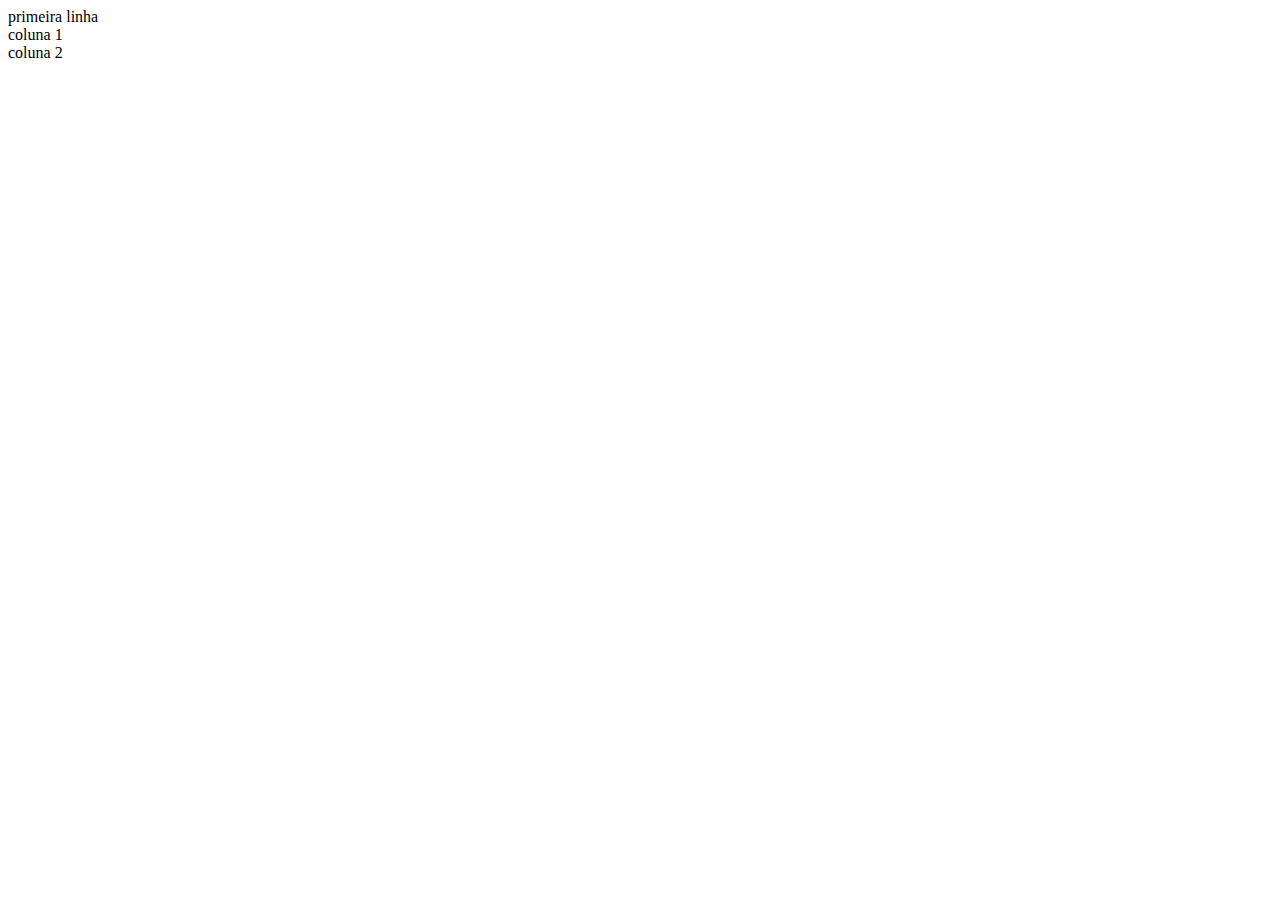
==== index.html @ 5e923a08 "closes #1" ====
<!DOCTYPE html>
<html lang="pt-br">
<head>
    <meta charset="UTF-8">
    <meta name="viewport" content="width=device-width, initial-scale=1.0">
    <title>BootCamp-dv junior.</title>
</head>
<body>
    <div>
        <div>
            primeira linha
        </div>
           <div>
             <div>
                coluna 1
             </div>
              <div>
                coluna 2
             </div>
           </div>
    </div>
</body>
</html>
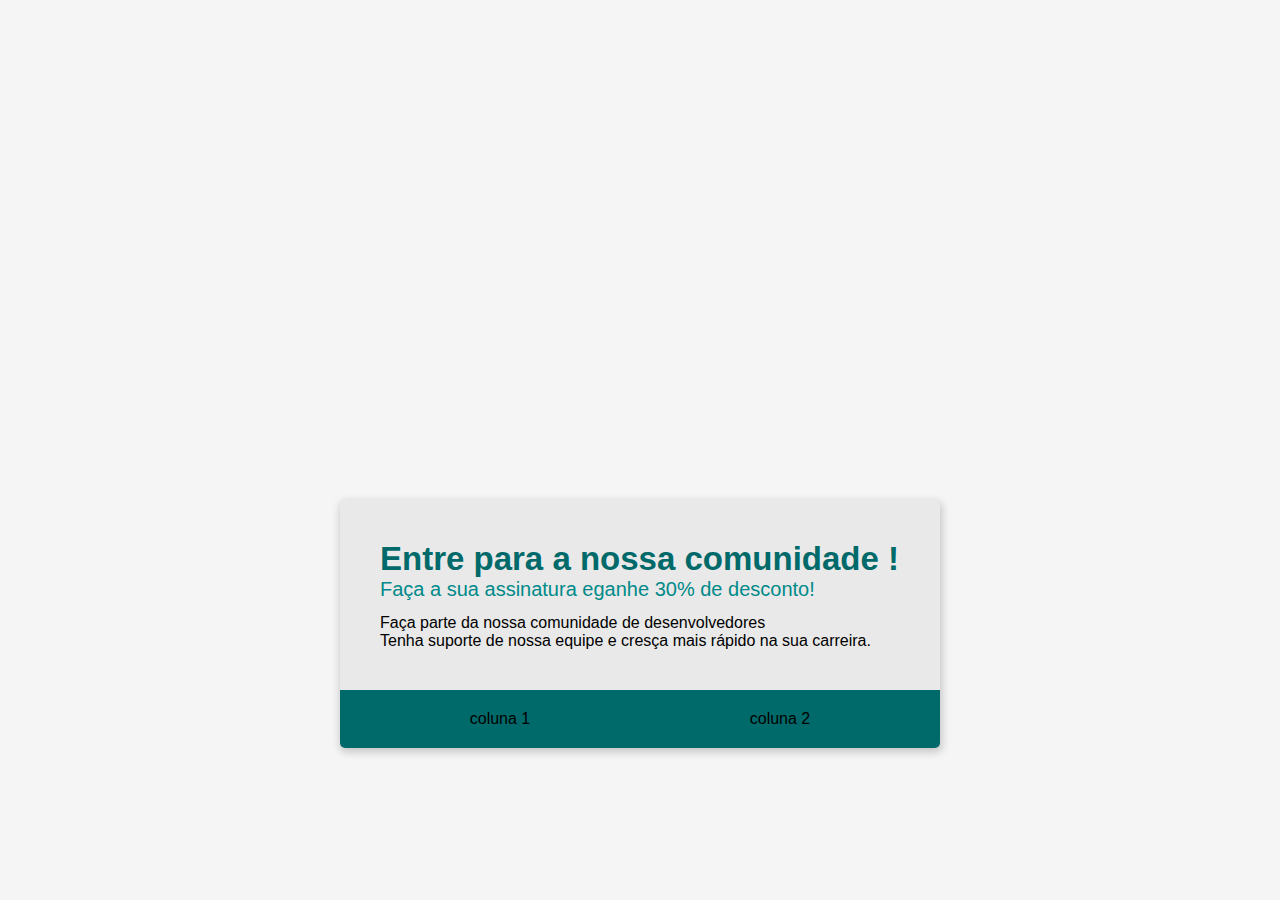
==== commit 13d551b2: "closes" ====
--- a/index.html
+++ b/index.html
@@ -4,13 +4,64 @@
     <meta charset="UTF-8">
     <meta name="viewport" content="width=device-width, initial-scale=1.0">
     <title>BootCamp-dv junior.</title>
+
+    <style>
+        body{
+
+            background-color: #F5F5F5;
+            font-family: 'Segoe UI', Tahoma, Geneva, Verdana, sans-serif;
+        }
+        .cont{
+            background-color:  #E9E9E9;
+            width: 600px;
+            margin: auto;
+            margin-top: 500px;
+            box-shadow: 1px 3px 8px 1px  rgba(0, 0, 0, 0.2);
+            border-radius: 5px;
+            overflow: hidden;
+        }
+        .header{
+        padding: 40px;
+        }
+        .flex-cont{
+        display: flex;
+        background-color: #006A6A;
+        justify-content: space-around;
+        padding: 20px;
+        }
+        .header-title{
+        color: #006A6A;
+        font-size: 33px;
+        font-weight: 700
+        }
+        .header-subtitle{
+            color: #008A89;
+            font-size: 20px;
+            font-weight: 450;
+            margin-bottom: 13px;
+        }
+    </style>
+
 </head>
 <body>
-    <div>
-        <div>
-            primeira linha
+    <div class="cont">
+        <div class=" header">
+            <div class="header-title"> Entre para a nossa comunidade !
+                
+            </div>
+            <div class="header-subtitle">
+                Faça a sua assinatura eganhe 30% de desconto!
+                
+            </div>
+            <div>
+                Faça parte da nossa comunidade de desenvolvedores <br>
+                Tenha suporte de nossa equipe e cresça mais rápido na sua carreira.
+            </div>
+            <div>
+
+            </div>
         </div>
-           <div>
+           <div class="flex-cont">
              <div>
                 coluna 1
              </div>
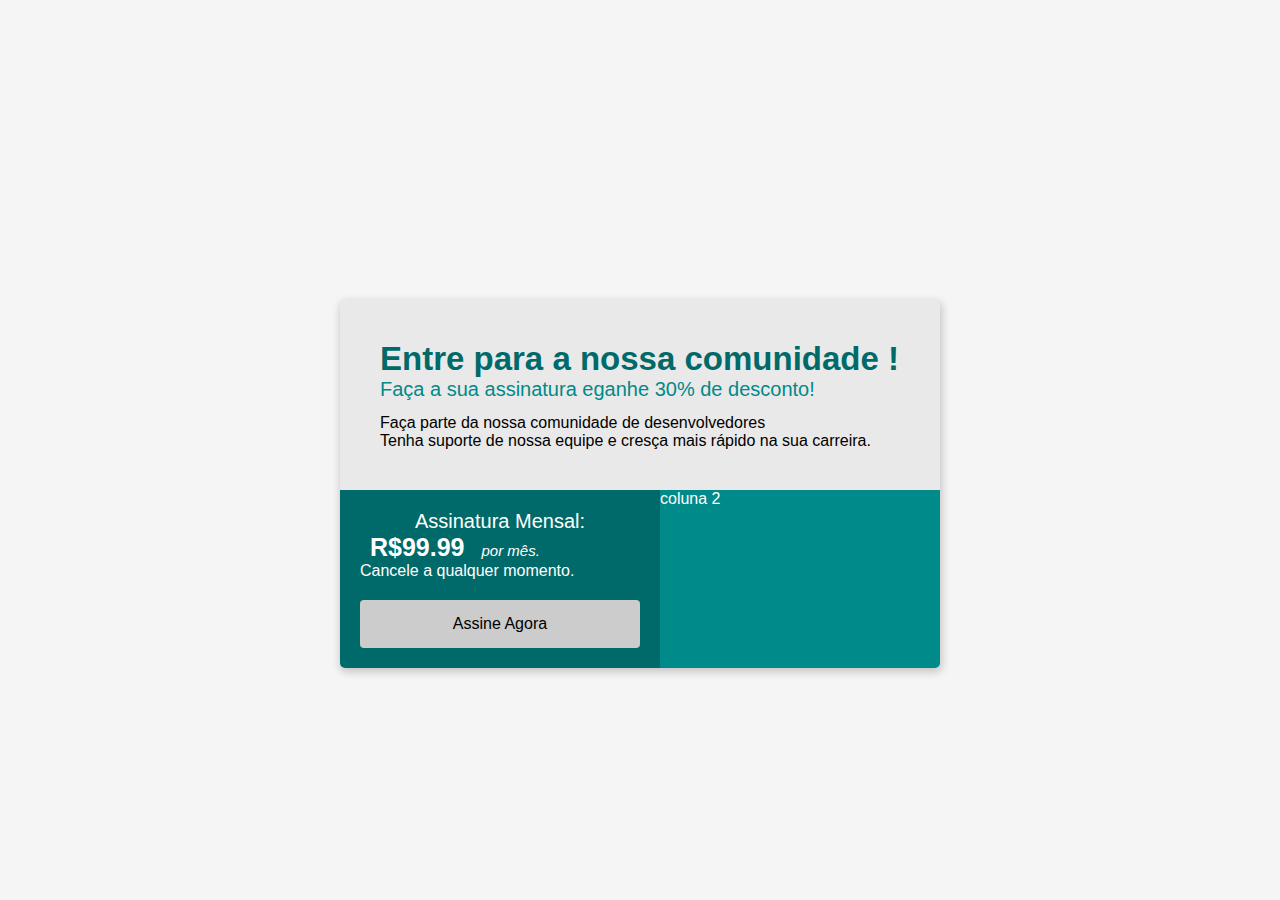
==== commit cadcf6d7: "closes #4" ====
--- a/index.html
+++ b/index.html
@@ -15,7 +15,7 @@
             background-color:  #E9E9E9;
             width: 600px;
             margin: auto;
-            margin-top: 500px;
+            margin-top: 300px;
             box-shadow: 1px 3px 8px 1px  rgba(0, 0, 0, 0.2);
             border-radius: 5px;
             overflow: hidden;
@@ -25,9 +25,8 @@
         }
         .flex-cont{
         display: flex;
-        background-color: #006A6A;
         justify-content: space-around;
-        padding: 20px;
+
         }
         .header-title{
         color: #006A6A;
@@ -39,6 +38,44 @@
             font-size: 20px;
             font-weight: 450;
             margin-bottom: 13px;
+        }
+        .col-1{
+            background-color: #006A6A;
+            width: 50%;
+            padding: 20px;
+            color: white;
+        }
+        .col-2{
+            background-color: #008A89;
+            width: 50%;
+            color: white;
+        }
+        .subcription-title{
+         font-size: 20px;
+         text-align: center;
+        }
+        .white-money{
+            font-size: 25px;
+            font-weight: 800;
+            padding: 10px;
+            
+        }
+        .span-mês{
+            font-size: 15px;
+            font-style: italic
+        }
+        .button{
+        width: 100%;
+        padding: 15px 32px;
+        font-size: 16px;
+        border-radius: 4px;
+        border: none;
+        background-color: #cccccc;
+        margin-top: 20px;
+        cursor: pointer;
+        }
+        .button:hover{
+            background-color: white;
         }
     </style>
 
@@ -62,10 +99,19 @@
             </div>
         </div>
            <div class="flex-cont">
-             <div>
-                coluna 1
+             <div class="col-1" >
+                <div class="subcription-title">
+                    Assinatura Mensal:
+                </div>
+                <div ><span class="white-money"> R$99.99 </span>
+                    <span class="span-mês">por mês.</span>
+              </div>
+                <div>Cancele a qualquer momento.</div>
+                <button class="button">
+                    Assine Agora
+                </button>
              </div>
-              <div>
+              <div class="col-2">
                 coluna 2
              </div>
            </div>
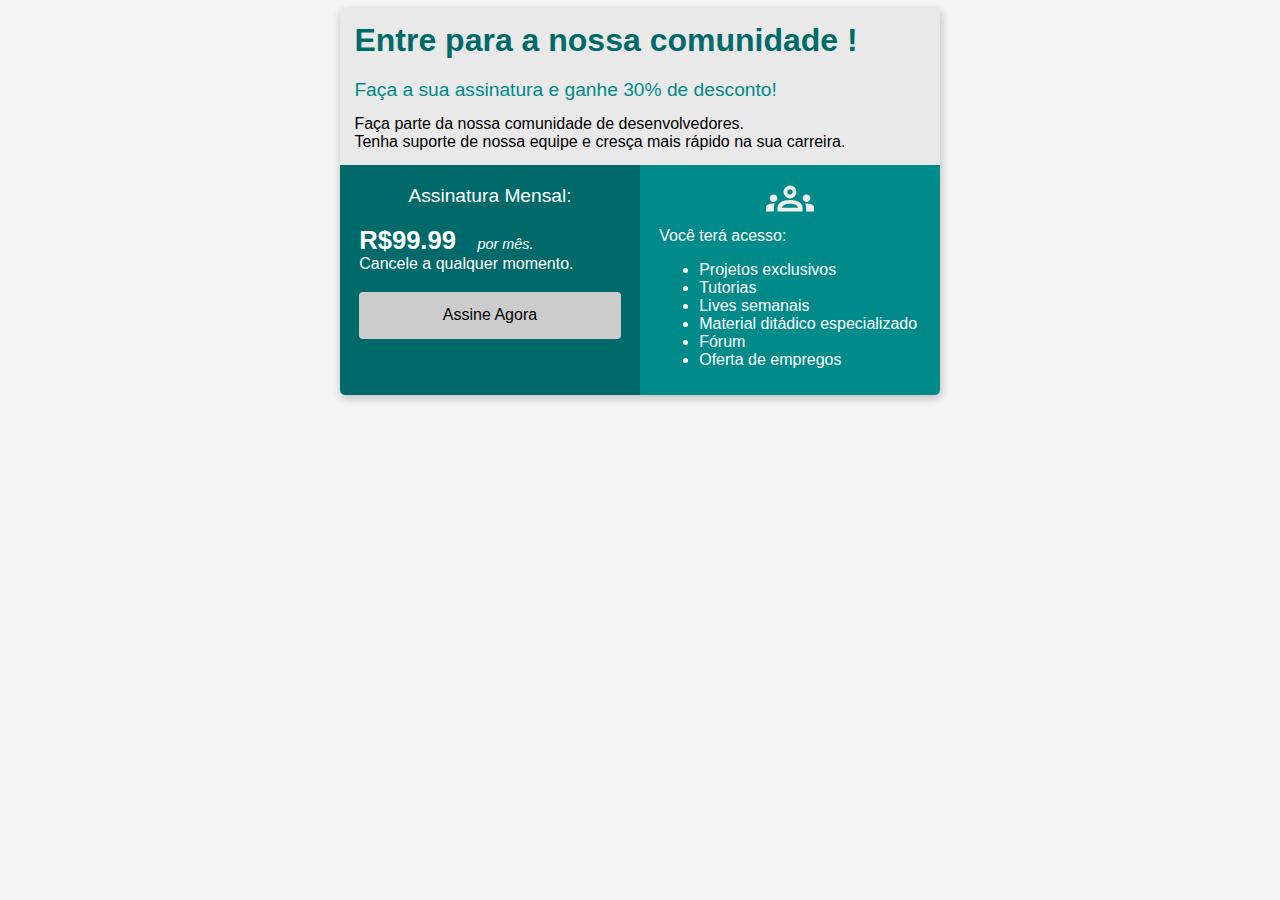
==== commit cc77c152: "first commit" ====
--- a/index.html
+++ b/index.html
@@ -4,80 +4,7 @@
     <meta charset="UTF-8">
     <meta name="viewport" content="width=device-width, initial-scale=1.0">
     <title>BootCamp-dv junior.</title>
-
-    <style>
-        body{
-
-            background-color: #F5F5F5;
-            font-family: 'Segoe UI', Tahoma, Geneva, Verdana, sans-serif;
-        }
-        .cont{
-            background-color:  #E9E9E9;
-            width: 600px;
-            margin: auto;
-            margin-top: 300px;
-            box-shadow: 1px 3px 8px 1px  rgba(0, 0, 0, 0.2);
-            border-radius: 5px;
-            overflow: hidden;
-        }
-        .header{
-        padding: 40px;
-        }
-        .flex-cont{
-        display: flex;
-        justify-content: space-around;
-
-        }
-        .header-title{
-        color: #006A6A;
-        font-size: 33px;
-        font-weight: 700
-        }
-        .header-subtitle{
-            color: #008A89;
-            font-size: 20px;
-            font-weight: 450;
-            margin-bottom: 13px;
-        }
-        .col-1{
-            background-color: #006A6A;
-            width: 50%;
-            padding: 20px;
-            color: white;
-        }
-        .col-2{
-            background-color: #008A89;
-            width: 50%;
-            color: white;
-        }
-        .subcription-title{
-         font-size: 20px;
-         text-align: center;
-        }
-        .white-money{
-            font-size: 25px;
-            font-weight: 800;
-            padding: 10px;
-            
-        }
-        .span-mês{
-            font-size: 15px;
-            font-style: italic
-        }
-        .button{
-        width: 100%;
-        padding: 15px 32px;
-        font-size: 16px;
-        border-radius: 4px;
-        border: none;
-        background-color: #cccccc;
-        margin-top: 20px;
-        cursor: pointer;
-        }
-        .button:hover{
-            background-color: white;
-        }
-    </style>
+    <link rel="stylesheet" href="style.css">
 
 </head>
 <body>
@@ -87,11 +14,11 @@
                 
             </div>
             <div class="header-subtitle">
-                Faça a sua assinatura eganhe 30% de desconto!
+                Faça a sua assinatura e ganhe 30% de desconto!
                 
             </div>
             <div>
-                Faça parte da nossa comunidade de desenvolvedores <br>
+                Faça parte da nossa comunidade de desenvolvedores. <br>
                 Tenha suporte de nossa equipe e cresça mais rápido na sua carreira.
             </div>
             <div>
@@ -100,6 +27,7 @@
         </div>
            <div class="flex-cont">
              <div class="col-1" >
+                
                 <div class="subcription-title">
                     Assinatura Mensal:
                 </div>
@@ -107,12 +35,23 @@
                     <span class="span-mês">por mês.</span>
               </div>
                 <div>Cancele a qualquer momento.</div>
-                <button class="button">
-                    Assine Agora
-                </button>
+                <a href="index 2.html">
+                    <button >
+                        Assine Agora
+                    </button>
+                </a>
              </div>
               <div class="col-2">
-                coluna 2
+                <div class="maid"><object data="groups_48dp_FILL0_wght700_GRAD200_opsz48.svg" type="image/svg+xml" ></object></div>
+                <div >Você terá acesso:</div>
+                <ul>
+                    <li>Projetos exclusivos</li>
+                       <li>Tutorias </li>
+                       <li>Lives semanais </li>
+                     <li>Material ditádico especializado</li>
+                     <li>Fórum </li>
+                     <li>Oferta de empregos</li>
+                </ul>
              </div>
            </div>
     </div>
--- a/style.css
+++ b/style.css
@@ -0,0 +1,127 @@
+
+        body{
+
+            background-color: #F5F5F5;
+            font-family: 'Segoe UI', Tahoma, Geneva, Verdana, sans-serif;
+        }
+        input{
+         width: 95%;
+        height: 22px;
+        padding: 0.9rem;
+        font-size: 1.2rem;
+        border-radius: 5px;
+        border: 0;
+        margin: 10px;
+        }
+        input:focus{
+            outline: none;
+            box-shadow: 0 0 10px #008a89;
+        }
+        a{
+            color: #E9E9E9;
+            font-size: 0.8rem;
+        }
+        .cont{
+            background-color:  #E9E9E9;
+            width: 600px;
+            margin: auto;
+         
+            box-shadow: 1px 3px 8px 1px  rgba(0, 0, 0, 0.2);
+            border-radius: 5px;
+            overflow: hidden;
+        }
+        .header{
+        padding: 0.9rem;
+        }
+        .flex-cont{
+        display: flex;
+        justify-content: space-around;
+
+        }
+        .header-title{
+        color: #006A6A;
+        font-size: 2rem;
+        font-weight: 700;
+        margin-bottom: 1.2rem;
+        }
+        .header-subtitle{
+            color: #008A89;
+            font-size: 1.2rem;
+            font-weight: 500;
+            margin-bottom: 0.9rem;
+        }
+        .col-1{
+            background-color: #006A6A;
+            width: 50%;
+            padding:1.2rem;
+            color: white;
+        }
+        .col-2{
+            background-color: #008A89;
+            width: 50%;
+            padding:0.6rem 1.2rem;
+            color: white;
+        }
+        .subcription-title{
+         font-size: 1.2rem;
+         text-align: center;
+         margin-bottom: 1.2rem;
+        }
+        .white-money{
+            font-size: 1.6rem;
+            font-weight: 700;
+           
+            
+        }
+        .span-mês{
+            font-size: 0.9rem;
+            font-style: italic;
+            margin-left: 0.9rem;
+            
+        }
+        button{
+        width: 100%;
+        padding: 0.9rem 2rem;
+        font-size: 1rem;
+        border-radius: 4px;
+        border: none;
+        background-color: #cccccc;
+        margin-top: 1.2rem;
+        cursor: pointer;
+        }
+        button:hover{
+            background-color: white;
+         
+        }
+       .maid{
+      text-align: center;
+       }
+      @media screen and (max-width: 620px) {
+        html{
+           font-size: 14px; 
+           }
+           .flex-cont{
+           flex-direction: column;
+           }
+
+           .col-1,.col-2{
+            width: 100%;
+            box-sizing: border-box;
+           }
+           .cont{
+            width: 95%;
+           }
+           .header{
+            padding: 15px;
+           }
+      }
+      .col-3{
+        background-color:  #006A6A ;
+       display: flex;
+        padding:1.2rem;
+        flex-direction: column;
+        align-items: center;
+        align-content: space-around;
+      }
+      
+    